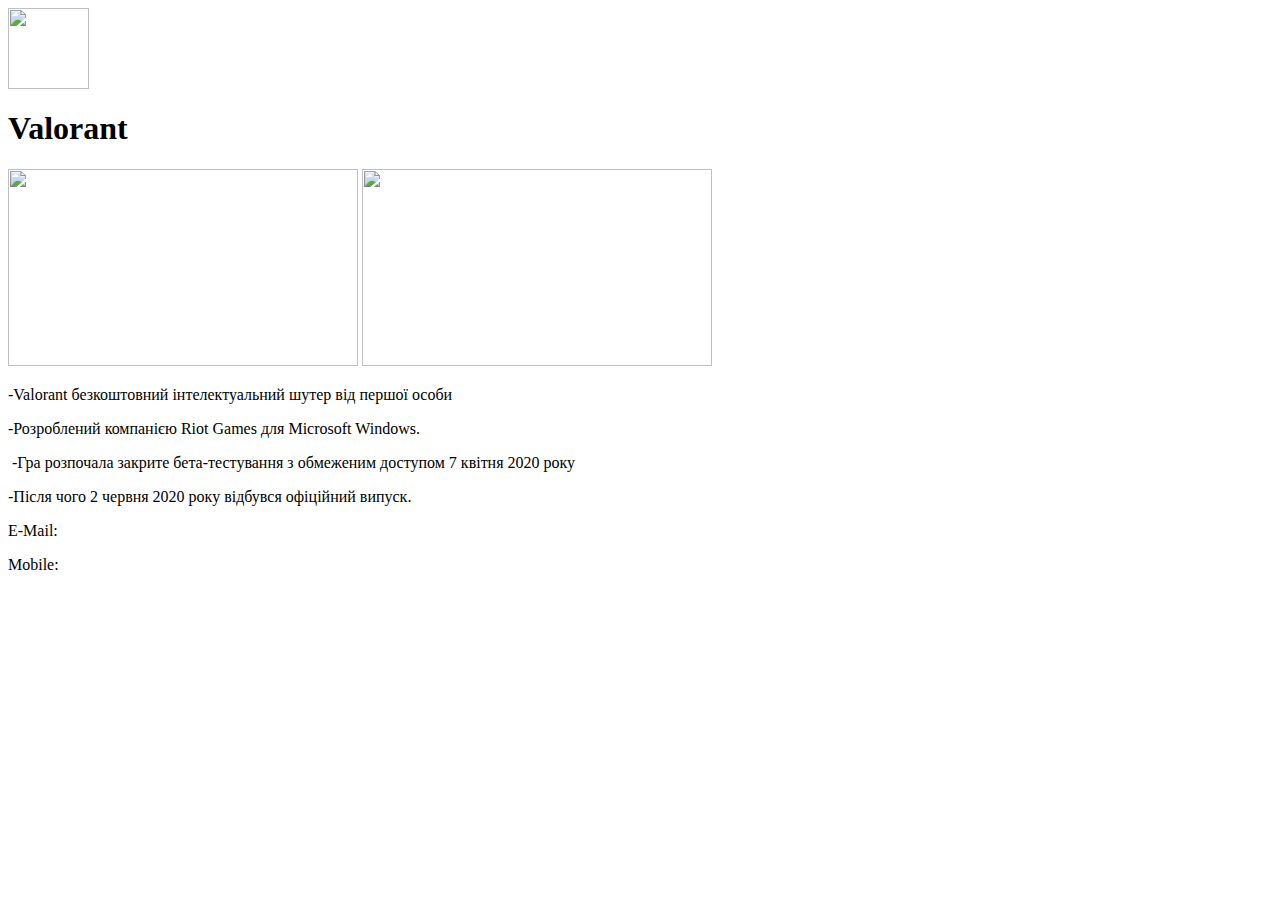
==== index.html @ f56af94a "Rename index1.html to index.html" ====
<html>
    <title>Valorant</title>
    <body>
        <head>
            <link rel="stylesheet"href="style.css">
        </head>
        <header>
            <img src="https://i.pinimg.com/originals/b7/cf/62/b7cf62846ae6ae5e96b35cf9d5e05a7c.png" width="81px" height="81px">   
        </header>
        <h1 href="#one">Valorant</h1>
        <img src="https://sun1-30.userapi.com/impf/Fh-fp_lgAxc3h0swHZ4JkrROenaf_U-z0qxC_A/3PSgVj9kEtw.jpg?size=1920x768&quality=95&crop=0,135,2560,1022&sign=e900ea105e7884c6e76989e6170fca77&type=cover_group" width="350px" height="196.95px">
        <img src="https://image-proxy.bo3.gg/uploads/news/25914/title_image/webp-8b1ecddbd64b267eb701ac0f02b92139.webp.webp?w=960&h=480" width="350px" height="196.95px">
        <main>
            <p>-Valorant безкоштовний інтелектуальний шутер від першої особи</p>
            <p>-Розроблений компанією Riot Games для Microsoft Windows.</p>
            <p> -Гра розпочала закрите бета-тестування з обмеженим доступом 7 квітня 2020 року</p>
            <p>-Після чого 2 червня 2020 року відбувся офіційний випуск.</p>
        </main>
    </body> 
    <footer>
        <p>E-Mail:</p>
        <p>Mobile:</p>
    </footer>   
</html>
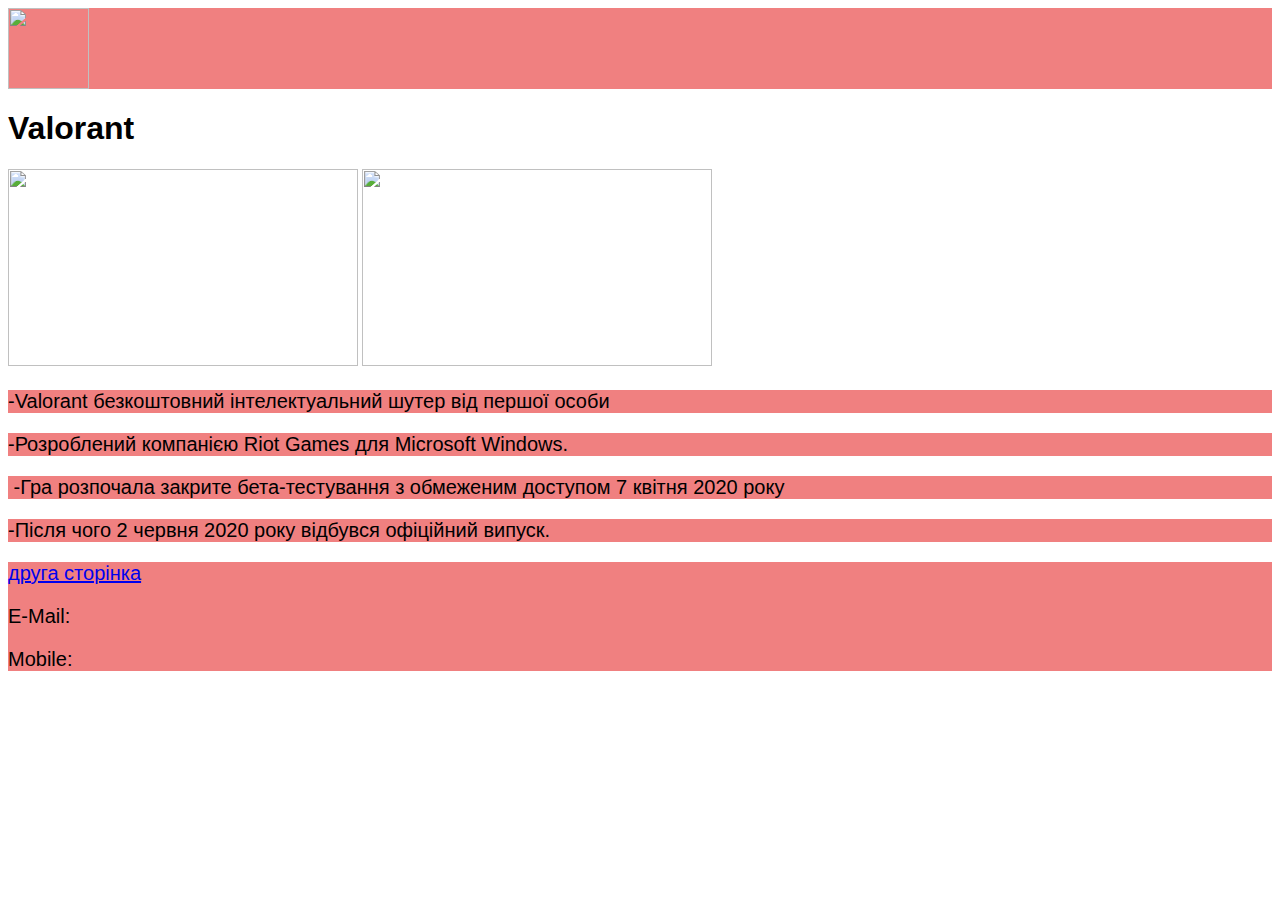
==== commit c434bde0: "Update index.html" ====
--- a/index.html
+++ b/index.html
@@ -18,6 +18,7 @@
         </main>
     </body> 
     <footer>
+            <a href="index2.html"> друга сторінка</a>
         <p>E-Mail:</p>
         <p>Mobile:</p>
     </footer>   
--- a/style.css
+++ b/style.css
@@ -0,0 +1,14 @@
+body {
+    font-family: sans-serif;
+}
+footer,p {
+    background-color: lightcoral;
+    font-size: 20px;
+}
+header {
+    background-color: lightcoral;
+}
+main p {
+    border-: inset 2px;
+}
+
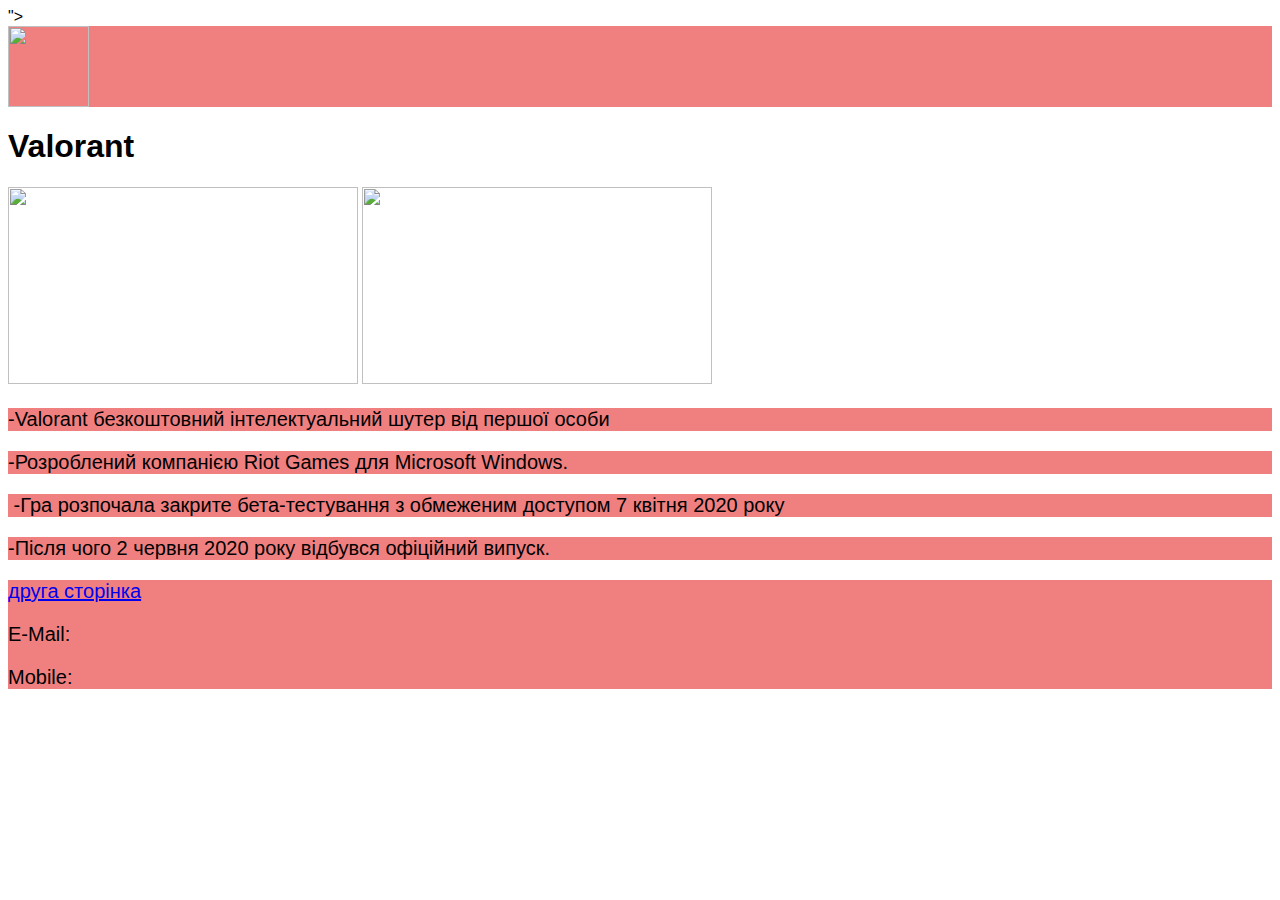
==== commit e010cb75: "Update index.html" ====
--- a/index.html
+++ b/index.html
@@ -3,6 +3,7 @@
     <body>
         <head>
             <link rel="stylesheet"href="style.css">
+            <meta name= "<meta name="google-site-verification" content="pvs5bGljP2FOszLj_e2g-a019Q68q0MW9TDqfmnf9Qs" />">
         </head>
         <header>
             <img src="https://i.pinimg.com/originals/b7/cf/62/b7cf62846ae6ae5e96b35cf9d5e05a7c.png" width="81px" height="81px">   
@@ -18,7 +19,7 @@
         </main>
     </body> 
     <footer>
-            <a href="index2.html"> друга сторінка</a>
+        <a href="index2.html"> друга сторінка</a>
         <p>E-Mail:</p>
         <p>Mobile:</p>
     </footer>   
